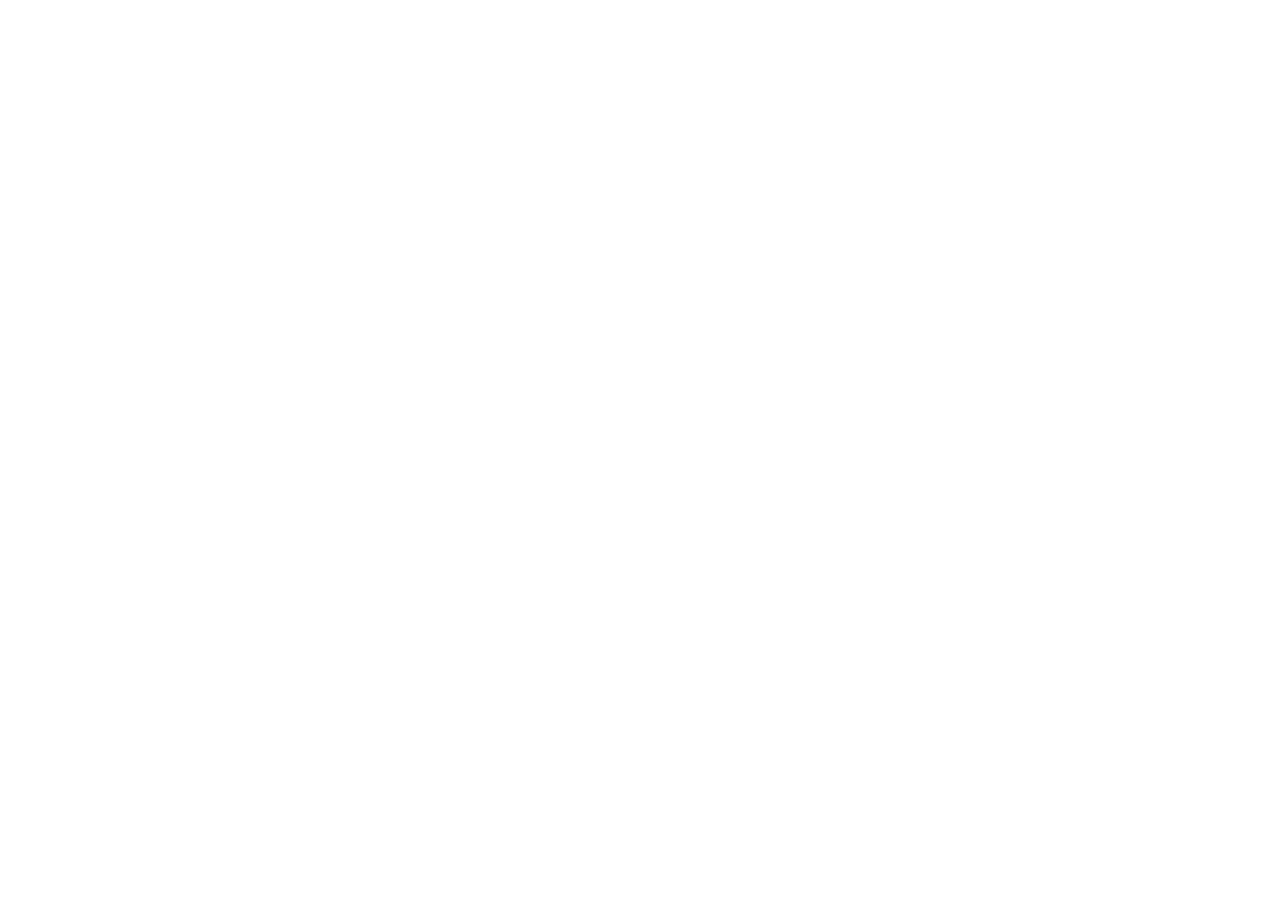
==== index.html @ 8a6e4c7d "create index.html-bio.html-contact.html" ====
<!DOCTYPE html>
<html lang="en">
<head>
    <meta charset="UTF-8">
    <meta http-equiv="X-UA-Compatible" content="IE=edge">
    <meta name="viewport" content="width=device-width, initial-scale=1.0">
    <title>Document</title>
</head>
<body>
    
</body>
</html>
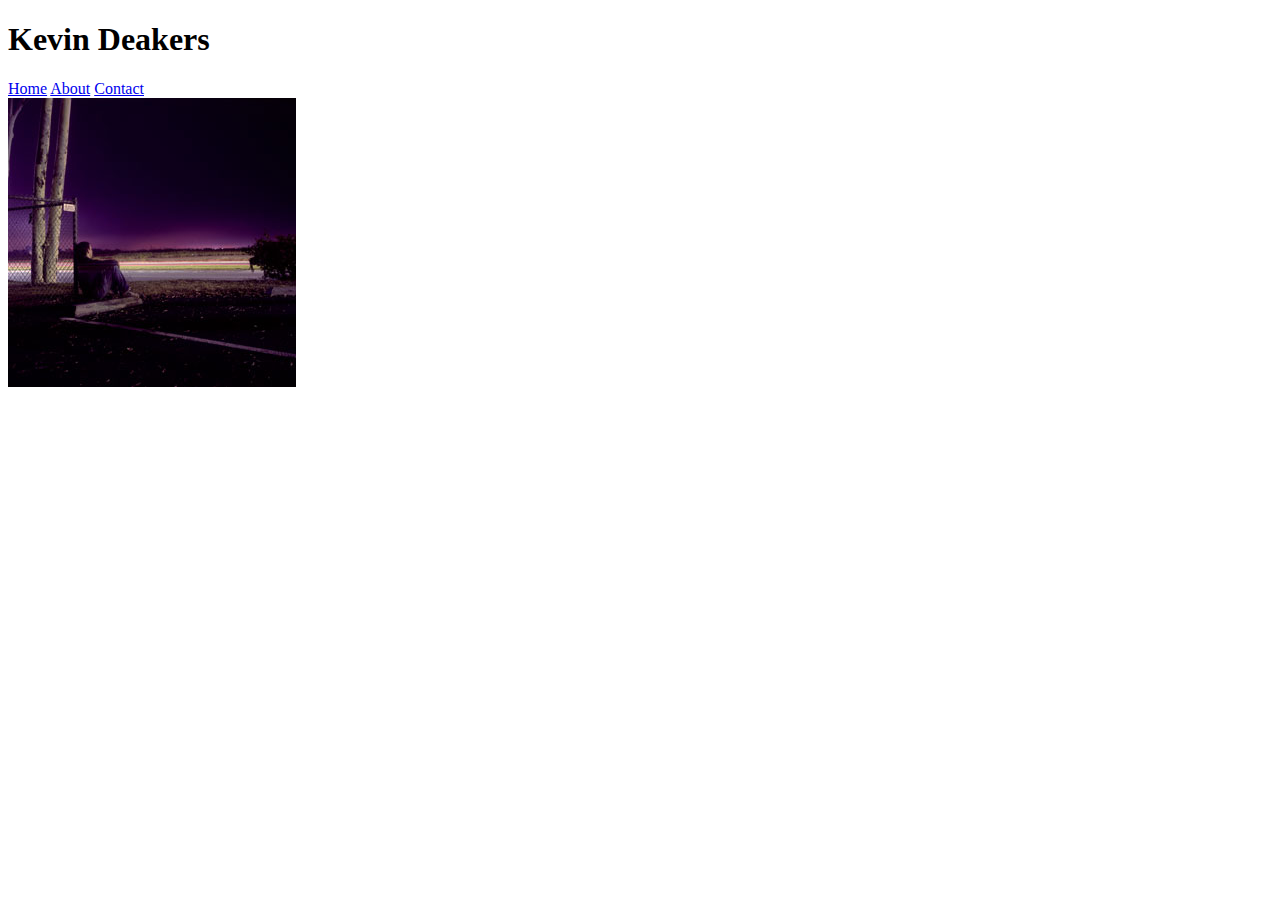
==== commit 717dc3c7: "update body of home bio and contact, upload home image" ====
--- a/index.html
+++ b/index.html
@@ -4,9 +4,17 @@
     <meta charset="UTF-8">
     <meta http-equiv="X-UA-Compatible" content="IE=edge">
     <meta name="viewport" content="width=device-width, initial-scale=1.0">
-    <title>Document</title>
+    <title>Kevin Deakers</title>
 </head>
 <body>
+    <header>
+        <h1>Kevin Deakers</h1>
+    </header>
+    <nav><a href="index.html">Home</a>
+    <a href="bio.html">About</a>
+    <a href="contact.html">Contact</a></nav>
+
+    <img src="self-1-edit.jpg" >
     
 </body>
 </html>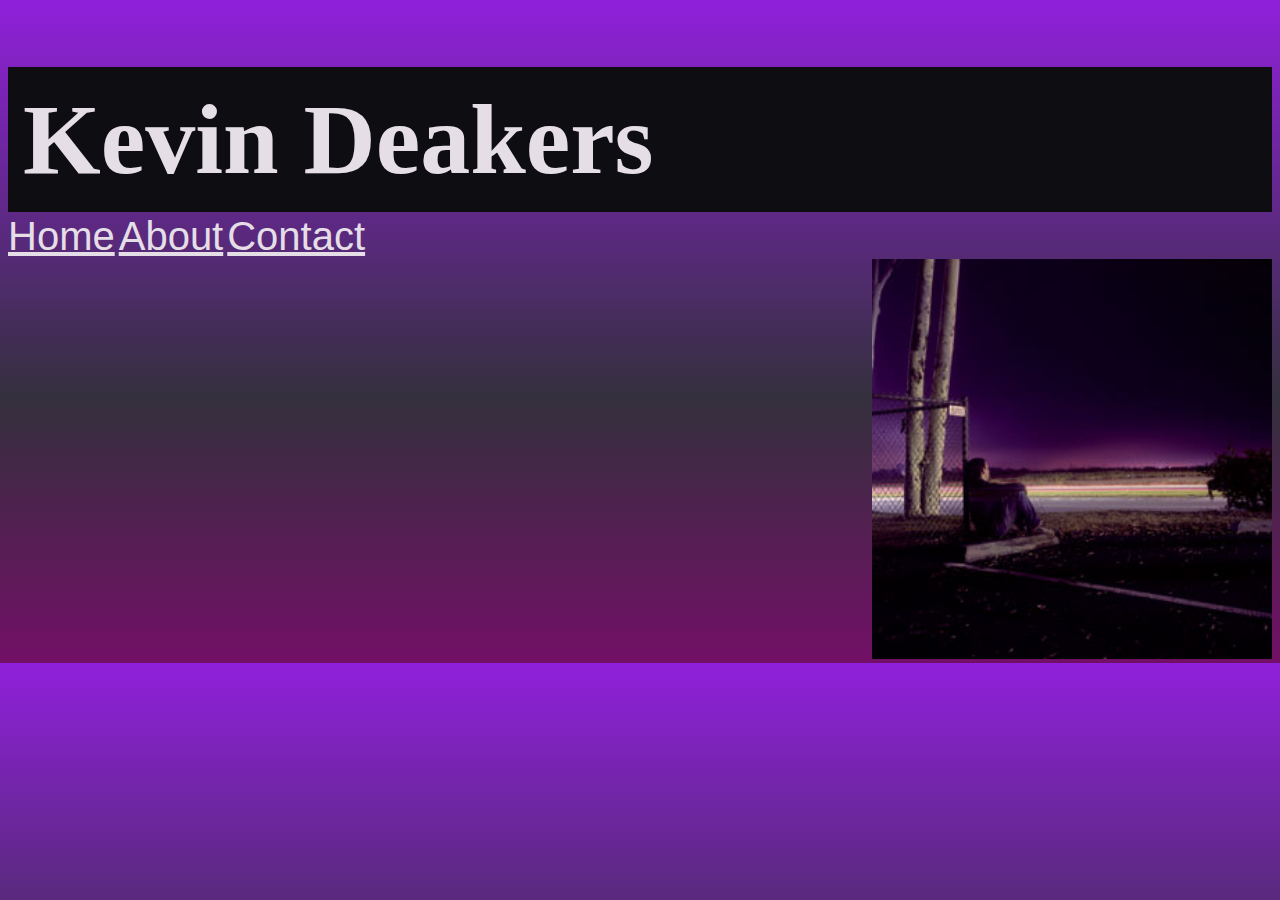
==== commit 67fb71e0: "final style" ====
--- a/index.html
+++ b/index.html
@@ -4,17 +4,23 @@
     <meta charset="UTF-8">
     <meta http-equiv="X-UA-Compatible" content="IE=edge">
     <meta name="viewport" content="width=device-width, initial-scale=1.0">
+ 
+    <link rel="stylesheet" href="app.css">
     <title>Kevin Deakers</title>
 </head>
 <body>
-    <header>
+
+    <header class="main_heading">
         <h1>Kevin Deakers</h1>
     </header>
+    <section class="navlinks">
     <nav><a href="index.html">Home</a>
     <a href="bio.html">About</a>
     <a href="contact.html">Contact</a></nav>
-
-    <img src="self-1-edit.jpg" >
+    </section>
+<div>
+    <img src="self-1-edit.jpg" width="400" height="400">
+</div>
     
 </body>
 </html>--- a/app.css
+++ b/app.css
@@ -0,0 +1,40 @@
+h1 {
+    color: #e5dee7;
+    background-color: #0e0d11;
+    padding: 15px;
+    font-size: 100px;
+    font-family: Georgia, 'Times New Roman', Times, serif;
+    margin-bottom: 2px;
+
+}
+
+body {
+
+background: linear-gradient(0deg, rgb(114, 15, 102), rgb(52, 48, 61) 40%, rgb(144, 32, 219));
+padding-bottom: 100px;
+}
+
+
+ 
+a {
+    color:#e5dee7;
+    font-size: 40px;
+    text-align: left;
+    font-family: Helvetica;
+}
+
+p {
+    min-width: 500px;
+    max-width: 750px;
+    /* background-color: #695992; */
+    padding: 10px;
+    font-size: large;
+    color: antiquewhite;
+
+}
+
+div {
+    float: right;
+}
+
+
